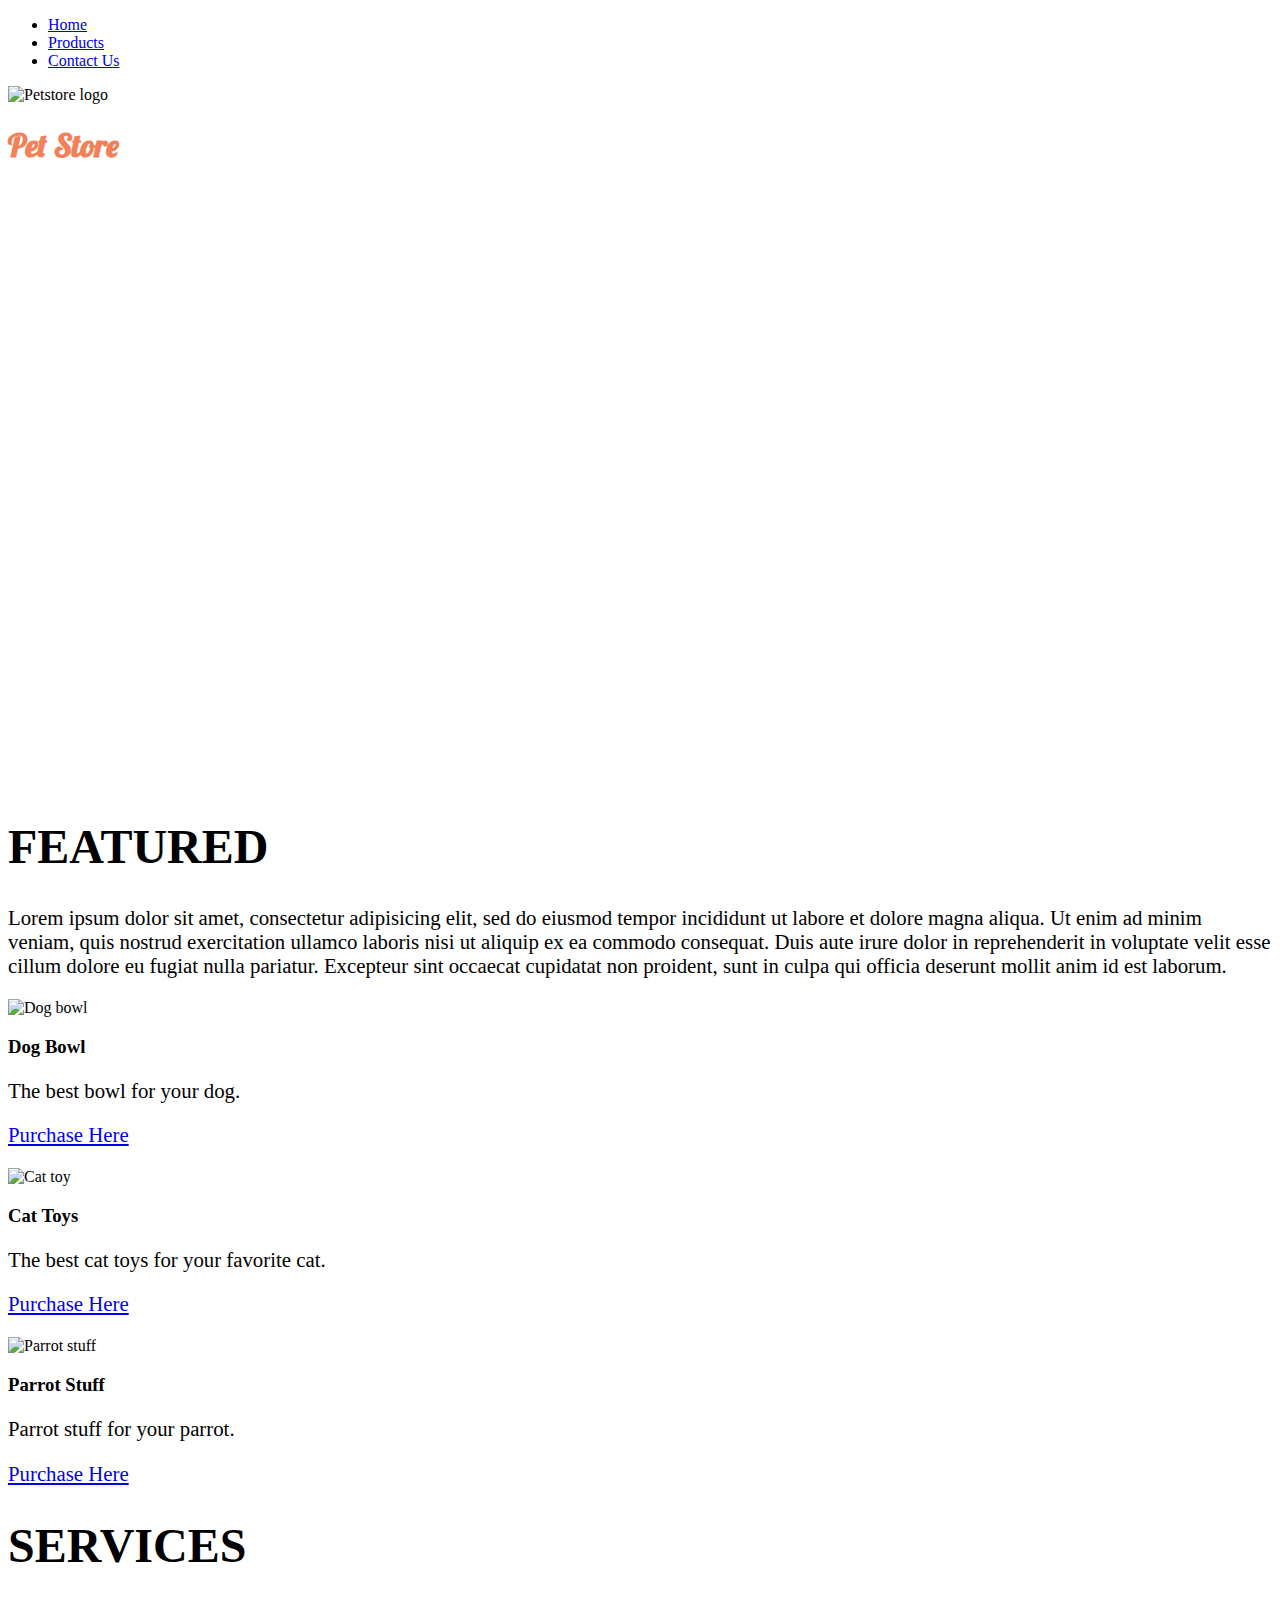
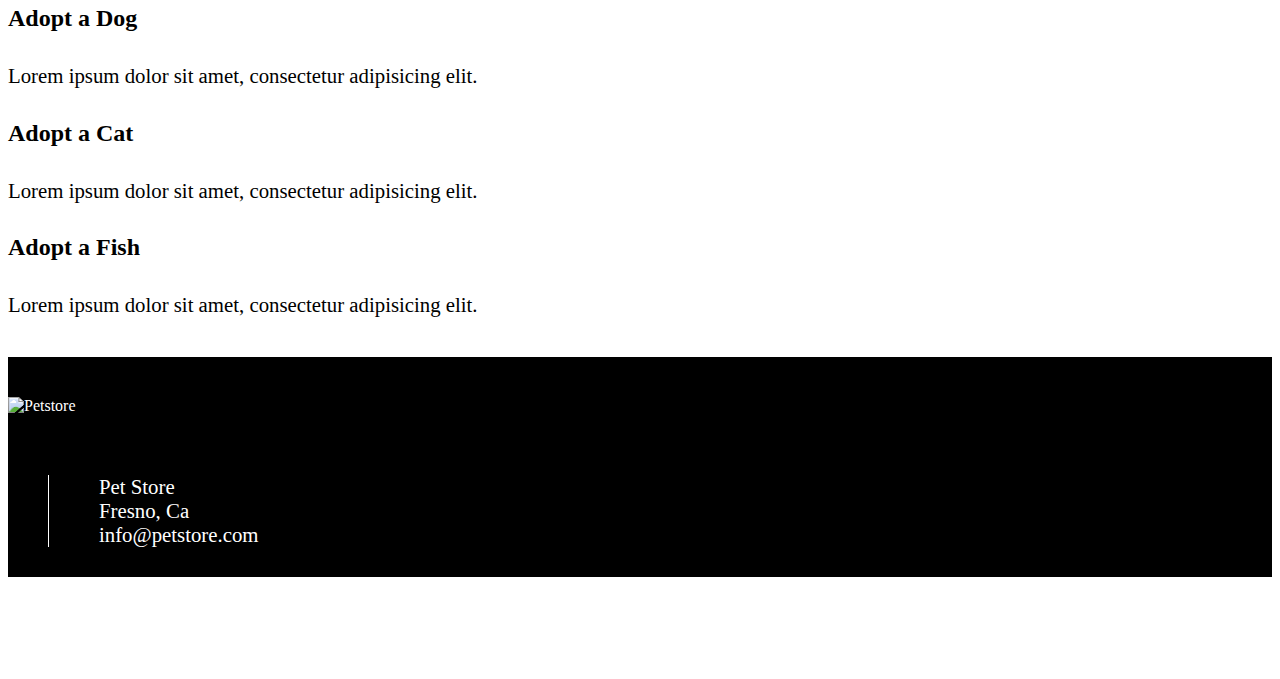
==== index.html @ 11733c80 "finishing of the petstore page" ====
<!DOCTYPE html>
<html lang="en">
<head>
	<meta charset="UTF-8">
	<meta name="viewport" content="width=device-width, initial-scale=1.0">
	<title>Pet Store</title>
	<link rel="stylesheet" href="css/bootstrap.min.css">
	<link rel="stylesheet" href="css/font-awesome.min.css">
	<link href="https://fonts.googleapis.com/css?family=Lobster" rel="stylesheet">
	<link rel="stylesheet" href="css/styles.css">

</head>

<body>

	<div class="container"> <!-- nav container -->

		<div class="row">

			<ul class="nav nav-pills pull-right"><!-- nav opens -->
			  <li role="presentation" ><a href="#">Home</a></li>
			  <li role="presentation"><a href="#">Products</a></li>
			  <li role="presentation"><a href="#">Contact Us</a></li>
		  </ul><!-- nav colsed -->

		  <img src="img/petstore_logo.png" alt="Petstore logo" class="logo pull-left" />
		  <h1 class="logo-text">Pet Store</h1>

		</div>


	</div><!-- end nav container  -->

	<div class="container-fluid"> <!-- jumbotron -->

		<div class="row">

			<div class="jumbotron">
			  <h1 class="text-center action-call">The Products they love. The prices you like.</h1>
			</div>

		</div>

	</div>

	<div class="container">

		<div class="row">

			<div class="col-md-8">
				<div class="row">

					<h1 class="featured">featured</h1>
					<p>Lorem ipsum dolor sit amet, consectetur adipisicing elit, sed do eiusmod tempor incididunt ut labore et dolore magna aliqua. Ut enim ad minim veniam, quis nostrud exercitation ullamco laboris nisi ut aliquip ex ea commodo consequat. Duis aute irure dolor in reprehenderit in voluptate velit esse cillum dolore eu fugiat nulla pariatur. Excepteur sint occaecat cupidatat non proident, sunt in culpa qui officia deserunt mollit anim id est laborum.</p>

				</div>
				<div class="row">

					<div class="col-xs-4">
						<div class="row">
						  <div class="col-xs-12 col-md-12">
						    <div class="thumbnail">
						      <img src="img/product1.jpg" alt="Dog bowl">
						      <div class="caption">
						        <h3>Dog Bowl</h3>
						        <p>The best bowl for your dog.</p>
						        <p><a href="#" class="btn btn-primary" role="button">Purchase Here</a> </p>
						      </div>
						    </div>
						  </div>
						</div>
					</div>
					<div class="col-xs-4">
						<div class="row">
						  <div class="col-xs-12 col-md-12">
						    <div class="thumbnail">
						      <img src="img/product2.jpg" alt="Cat toy">
						      <div class="caption">
						        <h3>Cat Toys</h3>
						        <p>The best cat toys for your favorite cat.</p>
						        <p><a href="#" class="btn btn-primary" role="button">Purchase Here</a> </p>
						      </div>
						    </div>
						  </div>
						</div>
					</div>

					<div class="col-xs-4">
						<div class="row">
						  <div class="col-xs-12 col-md-12">
						    <div class="thumbnail">
						      <img src="img/product3.jpg" alt="Parrot stuff">
						      <div class="caption">
						        <h3>Parrot Stuff</h3>
						        <p>Parrot stuff for your parrot.</p>
						        <p><a href="#" class="btn btn-primary" role="button">Purchase Here</a></a> </p>
						      </div>
						    </div>
						  </div>
						</div>
					</div>

				</div>
			</div>

			<div class="col-md-offset-1 col-md-3 text-center">

				<h1 class="featured">Services</h1>

				<div class="row">
					<h4 class="text-primary">Adopt a Dog</h4>
					<p>Lorem ipsum dolor sit amet, consectetur adipisicing elit.</p>
				</div>

				<div class="row">
					<h4 class="text-primary">Adopt a Cat</h4>
					<p>Lorem ipsum dolor sit amet, consectetur adipisicing elit.</p>
				</div>

				<div class="row">
					<h4 class="text-primary">Adopt a Fish</h4>
					<p>Lorem ipsum dolor sit amet, consectetur adipisicing elit.</p>
				</div>

			</div>

		</div>

	</div>

	<!-- Footer -->
	<div class="container-fluid foot">

		<div class="row">
			<div class="col-md-3">
				<img src="img/petstore_logo.png" alt="Petstore" class="center-block foot-logo">
			</div>
			<div class="col-md-3">
				<ul>
					<li>Pet Store</li>
					<li>Fresno, Ca</li>
					<li>info@petstore.com</li>
				</ul>
			</div>
			<div class="col-md-3">
				<ul>
					<li>Twitter</li>
					<li>Facebook</li>
					<li>LinkedIn</li>
				</ul>
			</div>
			<div class="col-md-3">

			</div>
		</div>

	</div>

	<!-- scripts -->
  <script src="https://ajax.googleapis.com/ajax/libs/jquery/1.11.3/jquery.min.js"></script>
	<script src="js/bootstrap.min.js"></script>
</body>
</html>
---- css/styles.css ----
/* Header */
.logo {
    width: 90px;
}

.logo-text {
    font-family: 'Lobster', cursive;
    color: #f48057;
}

/*  Jumbotron section*/
.jumbotron {
    background-image: url('../img/hero.jpg');
    background-size: 100%;
    height: 600px;
    width: 100%;
    background-position: center;
    color: white;
}

.action-call {
    font-size: 40px !important;
    font-weight: 200;
    text-transform: uppercase;
    margin-top: 10px;
}

/* Body */

.featured {
    text-transform: uppercase;
    font-weight: 600;
    font-size: 3em;
}

p {
    font-size: 1.3em;
}

h4 {
    font-size: 1.5em;
}

/* FOOTER */

.foot {
    background: black !important;
    height: 220px !important;
    margin: 40px 0px;
    color: white;
}

.foot-logo {
    width: 170px;
    margin-top: 40px;
}

.foot ul {
    margin-top: 60px;
}

.foot li {
    list-style-type: none;
    border-left: 1px solid white;
    padding-left: 50px;
    font-size: 1.3em;
}
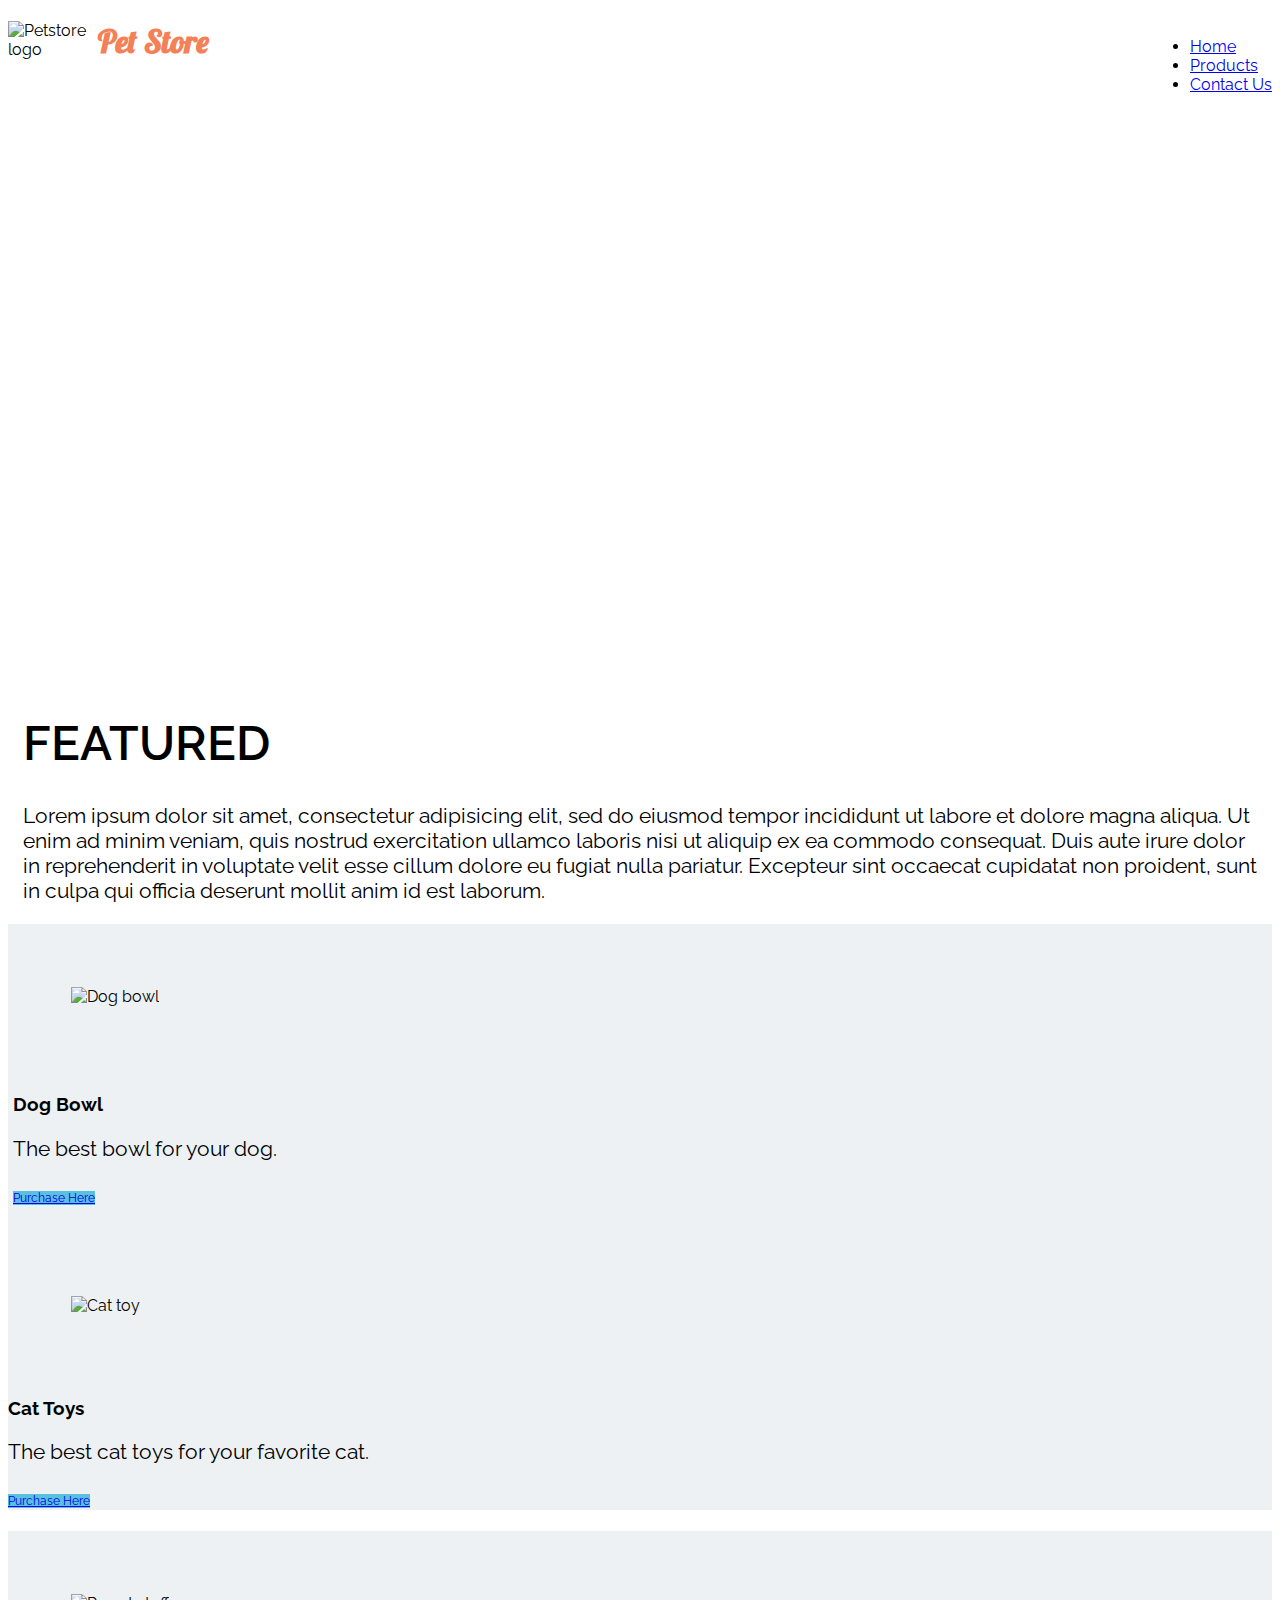
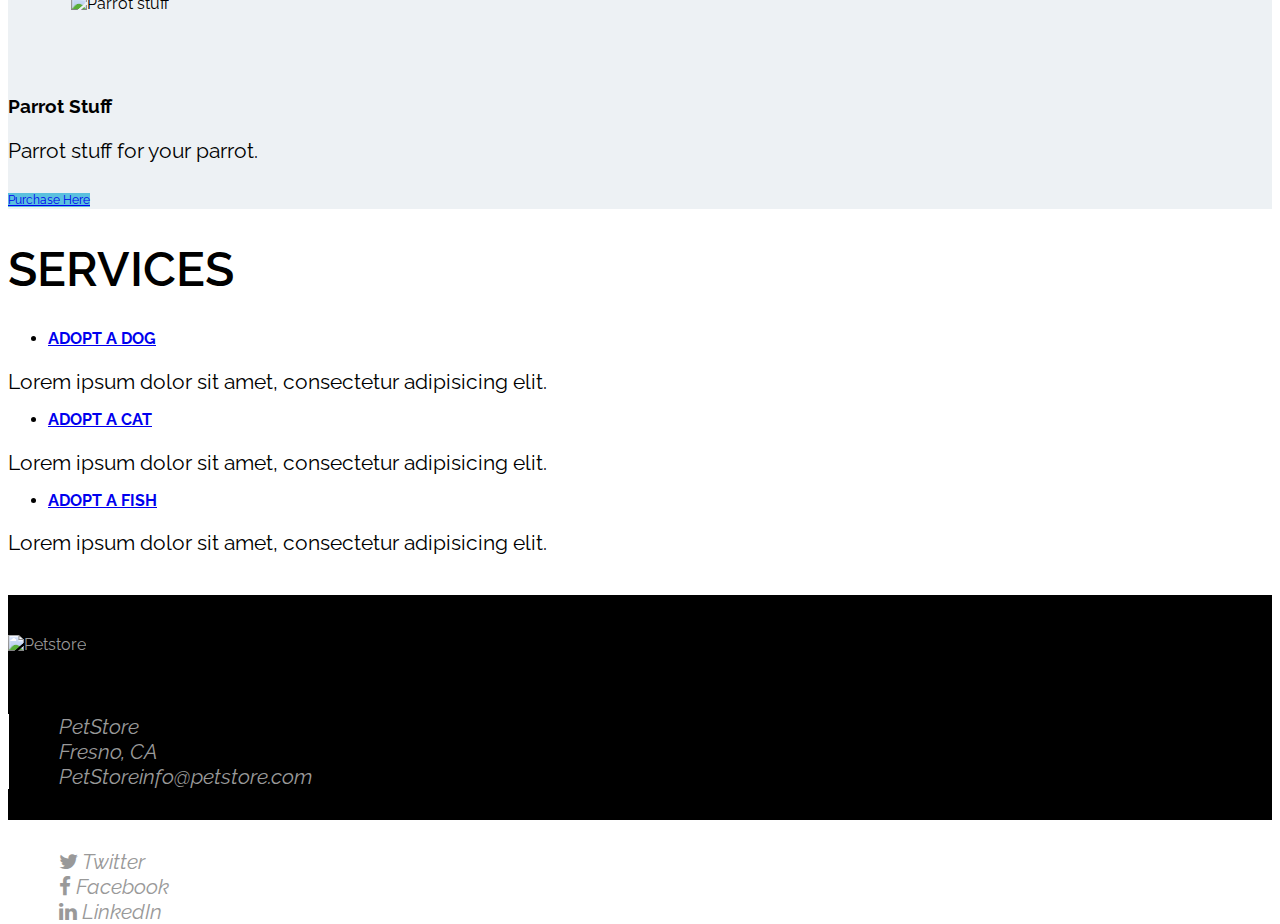
==== commit 9434f7ad: "added the contacts page" ====
--- a/index.html
+++ b/index.html
@@ -5,8 +5,10 @@
 	<meta name="viewport" content="width=device-width, initial-scale=1.0">
 	<title>Pet Store</title>
 	<link rel="stylesheet" href="css/bootstrap.min.css">
-	<link rel="stylesheet" href="css/font-awesome.min.css">
+	<!-- <link rel="stylesheet" href="css/font-awesome.min.css"> -->
+	<link rel="stylesheet" href="https://maxcdn.bootstrapcdn.com/font-awesome/4.6.3/css/font-awesome.min.css" />
 	<link href="https://fonts.googleapis.com/css?family=Lobster" rel="stylesheet">
+	<link href="https://fonts.googleapis.com/css?family=Raleway" rel="stylesheet">
 	<link rel="stylesheet" href="css/styles.css">
 
 </head>
@@ -48,52 +50,53 @@
 		<div class="row">
 
 			<div class="col-md-8">
-				<div class="row">
+				<div id="featured-section" class="row ">
 
 					<h1 class="featured">featured</h1>
-					<p>Lorem ipsum dolor sit amet, consectetur adipisicing elit, sed do eiusmod tempor incididunt ut labore et dolore magna aliqua. Ut enim ad minim veniam, quis nostrud exercitation ullamco laboris nisi ut aliquip ex ea commodo consequat. Duis aute irure dolor in reprehenderit in voluptate velit esse cillum dolore eu fugiat nulla pariatur. Excepteur sint occaecat cupidatat non proident, sunt in culpa qui officia deserunt mollit anim id est laborum.</p>
+					<p class="text-justify">Lorem ipsum dolor sit amet, consectetur adipisicing elit, sed do eiusmod tempor incididunt ut labore et dolore magna aliqua. Ut enim ad minim veniam, quis nostrud exercitation ullamco laboris nisi ut aliquip ex ea commodo consequat. Duis aute irure dolor in reprehenderit in voluptate velit esse cillum dolore eu fugiat nulla pariatur. Excepteur sint occaecat cupidatat non proident, sunt in culpa qui officia deserunt mollit anim id est laborum.</p>
 
 				</div>
 				<div class="row">
-
-					<div class="col-xs-4">
+						<!--first product  -->
+					<div class="col-xs-offset-2 col-xs-8 col-sm-offset-0 col-sm-4">
 						<div class="row">
 						  <div class="col-xs-12 col-md-12">
 						    <div class="thumbnail">
-						      <img src="img/product1.jpg" alt="Dog bowl">
-						      <div class="caption">
+						      <img src="img/product1.jpg" alt="Dog bowl" class="img-responsive product-pic">
+						      <div class="caption product-caption">
 						        <h3>Dog Bowl</h3>
 						        <p>The best bowl for your dog.</p>
-						        <p><a href="#" class="btn btn-primary" role="button">Purchase Here</a> </p>
+						        <p><a href="#" class="btn btn-primary purchase-button" role="button">Purchase Here</a> </p>
 						      </div>
 						    </div>
 						  </div>
 						</div>
 					</div>
-					<div class="col-xs-4">
+					<!-- second product -->
+					<div class="col-xs-offset-2 col-xs-8 col-sm-offset-0 col-sm-4">
 						<div class="row">
 						  <div class="col-xs-12 col-md-12">
 						    <div class="thumbnail">
-						      <img src="img/product2.jpg" alt="Cat toy">
+						      <img src="img/product2.jpg" alt="Cat toy" class="img-responsive product-pic" />
 						      <div class="caption">
 						        <h3>Cat Toys</h3>
 						        <p>The best cat toys for your favorite cat.</p>
-						        <p><a href="#" class="btn btn-primary" role="button">Purchase Here</a> </p>
+						        <p><a href="#" class="btn btn-primary purchase-button" role="button">Purchase Here</a> </p>
 						      </div>
 						    </div>
 						  </div>
 						</div>
 					</div>
-
-					<div class="col-xs-4">
+						<!-- third product -->
+					<div class="col-xs-offset-2 col-xs-8 col-sm-offset-0 col-sm-4">
 						<div class="row">
 						  <div class="col-xs-12 col-md-12">
 						    <div class="thumbnail">
-						      <img src="img/product3.jpg" alt="Parrot stuff">
+						      <img src="img/product3.jpg" alt="Parrot stuff" class="img-responsive product-pic">
 						      <div class="caption">
 						        <h3>Parrot Stuff</h3>
 						        <p>Parrot stuff for your parrot.</p>
-						        <p><a href="#" class="btn btn-primary" role="button">Purchase Here</a></a> </p>
+						        <p><a href="#" class="btn btn-primary purchase-button" role="button">Purchase Here</a></a> </p>
 						      </div>
 						    </div>
 						  </div>
@@ -108,18 +111,24 @@
 				<h1 class="featured">Services</h1>
 
 				<div class="row">
-					<h4 class="text-primary">Adopt a Dog</h4>
-					<p>Lorem ipsum dolor sit amet, consectetur adipisicing elit.</p>
+					<ul class="nav nav-pills nav-stacked">
+					  <li role="presentation"><a href="#" class="services-tab">Adopt a Dog</a></li>
+					 </ul>
+					<p class="services-paragraph">Lorem ipsum dolor sit amet, consectetur adipisicing elit.</p>
 				</div>
 
 				<div class="row">
-					<h4 class="text-primary">Adopt a Cat</h4>
-					<p>Lorem ipsum dolor sit amet, consectetur adipisicing elit.</p>
+					<ul class="nav nav-pills nav-stacked">
+					  <li role="presentation"><a href="#" class="services-tab">Adopt a Cat</a></li>
+					 </ul>
+					<p class="services-paragraph">Lorem ipsum dolor sit amet, consectetur adipisicing elit.</p>
 				</div>
 
 				<div class="row">
-					<h4 class="text-primary">Adopt a Fish</h4>
-					<p>Lorem ipsum dolor sit amet, consectetur adipisicing elit.</p>
+					<ul class="nav nav-pills nav-stacked">
+					  <li role="presentation"><a href="#" class="services-tab">Adopt a Fish</a></li>
+					 </ul>
+					<p class="services-paragraph">Lorem ipsum dolor sit amet, consectetur adipisicing elit.</p>
 				</div>
 
 			</div>
@@ -132,26 +141,24 @@
 	<div class="container-fluid foot">
 
 		<div class="row">
-			<div class="col-md-3">
+			<div class="col-lg-3 col-sm-4 col-xs-12">
 				<img src="img/petstore_logo.png" alt="Petstore" class="center-block foot-logo">
 			</div>
-			<div class="col-md-3">
-				<ul>
-					<li>Pet Store</li>
-					<li>Fresno, Ca</li>
-					<li>info@petstore.com</li>
-				</ul>
+			<div class="col-lg-3 col-sm-4 col-xs-12">
+				<address>
+					PetStore<br />
+					Fresno, CA<br />
+					PetStoreinfo@petstore.com
+				</address>
 			</div>
-			<div class="col-md-3">
-				<ul>
-					<li>Twitter</li>
-					<li>Facebook</li>
-					<li>LinkedIn</li>
-				</ul>
+			<div class="col-lg-3 col-sm-4 col-xs-12">
+				<address>
+					<a href="#"><i class="fa fa-twitter" aria-hidden="true"></i> Twitter</a><br />
+					<a href="#"><i class="fa fa-facebook" aria-hidden="true"></i> Facebook</a><br />
+					<a href="#"><i class="fa fa-linkedin" aria-hidden="true"></i> LinkedIn</a>
+				</address>
 			</div>
-			<div class="col-md-3">
 
-			</div>
 		</div>
 
 	</div>
--- a/css/styles.css
+++ b/css/styles.css
@@ -11,7 +11,7 @@
 /*  Jumbotron section*/
 .jumbotron {
     background-image: url('../img/hero.jpg');
-    background-size: 100%;
+    background-size: cover;
     height: 600px;
     width: 100%;
     background-position: center;
@@ -39,15 +39,26 @@
 
 h4 {
     font-size: 1.5em;
+    font-weight: bold;
+}
+
+h3 {
+    font-weight: bold;
 }
 
 /* FOOTER */
 
+@media screen and (max-height: 800px) {
+    .foot {
+        background: 400px;
+    }
+}
+
 .foot {
     background: black !important;
-    height: 220px !important;
+    height: 225px !important;
     margin: 40px 0px;
-    color: white;
+    color: #999999;
 }
 
 .foot-logo {
@@ -55,13 +66,106 @@
     margin-top: 40px;
 }
 
-.foot ul {
-    margin-top: 60px;
-}
-
-.foot li {
+address {
     list-style-type: none;
     border-left: 1px solid white;
     padding-left: 50px;
     font-size: 1.3em;
+    margin-top: 60px;
+
 }
+
+.foot a {
+    color: #999999;
+    text-decoration: none;
+}
+
+.foot a:hover {
+    color: #ff827b;
+}
+
+.thumbnail {
+    background: #edf1f4;
+}
+
+.product-pic {
+    padding: 5%;
+}
+
+.purchase-button {
+    background: #5bc0de;
+    font-size: 12px;
+}
+
+.product-caption {
+    padding: 5px;
+}
+
+body {
+    font-family: 'Raleway', sans-serif;
+}
+
+#featured-section {
+    padding: 0 15px;
+}
+.services-tab {
+    text-transform: uppercase;
+    font-weight: bold;
+}
+
+.services-tab:hover {
+    color: #ff827b;
+}
+.services-paragraph {
+    margin-bottom: 15px;
+}
+
+
+
+
+/*CONTACTS PAGE*/
+
+.nav-margin {
+    margin-bottom: 20px;
+}
+
+.nav-adj {
+    margin: 10px 60px;
+    font-weight: bold;
+    font-size: 20px;
+}
+
+.doc-img {
+    width: 100%;
+}
+
+.doc-name {
+    font-weight: bolder;
+}
+
+.doc-des {
+    font-size: 15px;
+    font-weight: bolder;
+}
+
+.map {
+    width: 100%;
+}
+
+#info {
+    width: 60%;
+    font-size: 17px;
+}
+
+.bold {
+    font-weight: bolder;
+    border-bottom: 2px solid #e5e5e5;
+}
+
+.ul {
+    border-bottom: 1px solid #e5e5e5;
+}
+
+.pad {
+    padding: 10px 0;
+}
